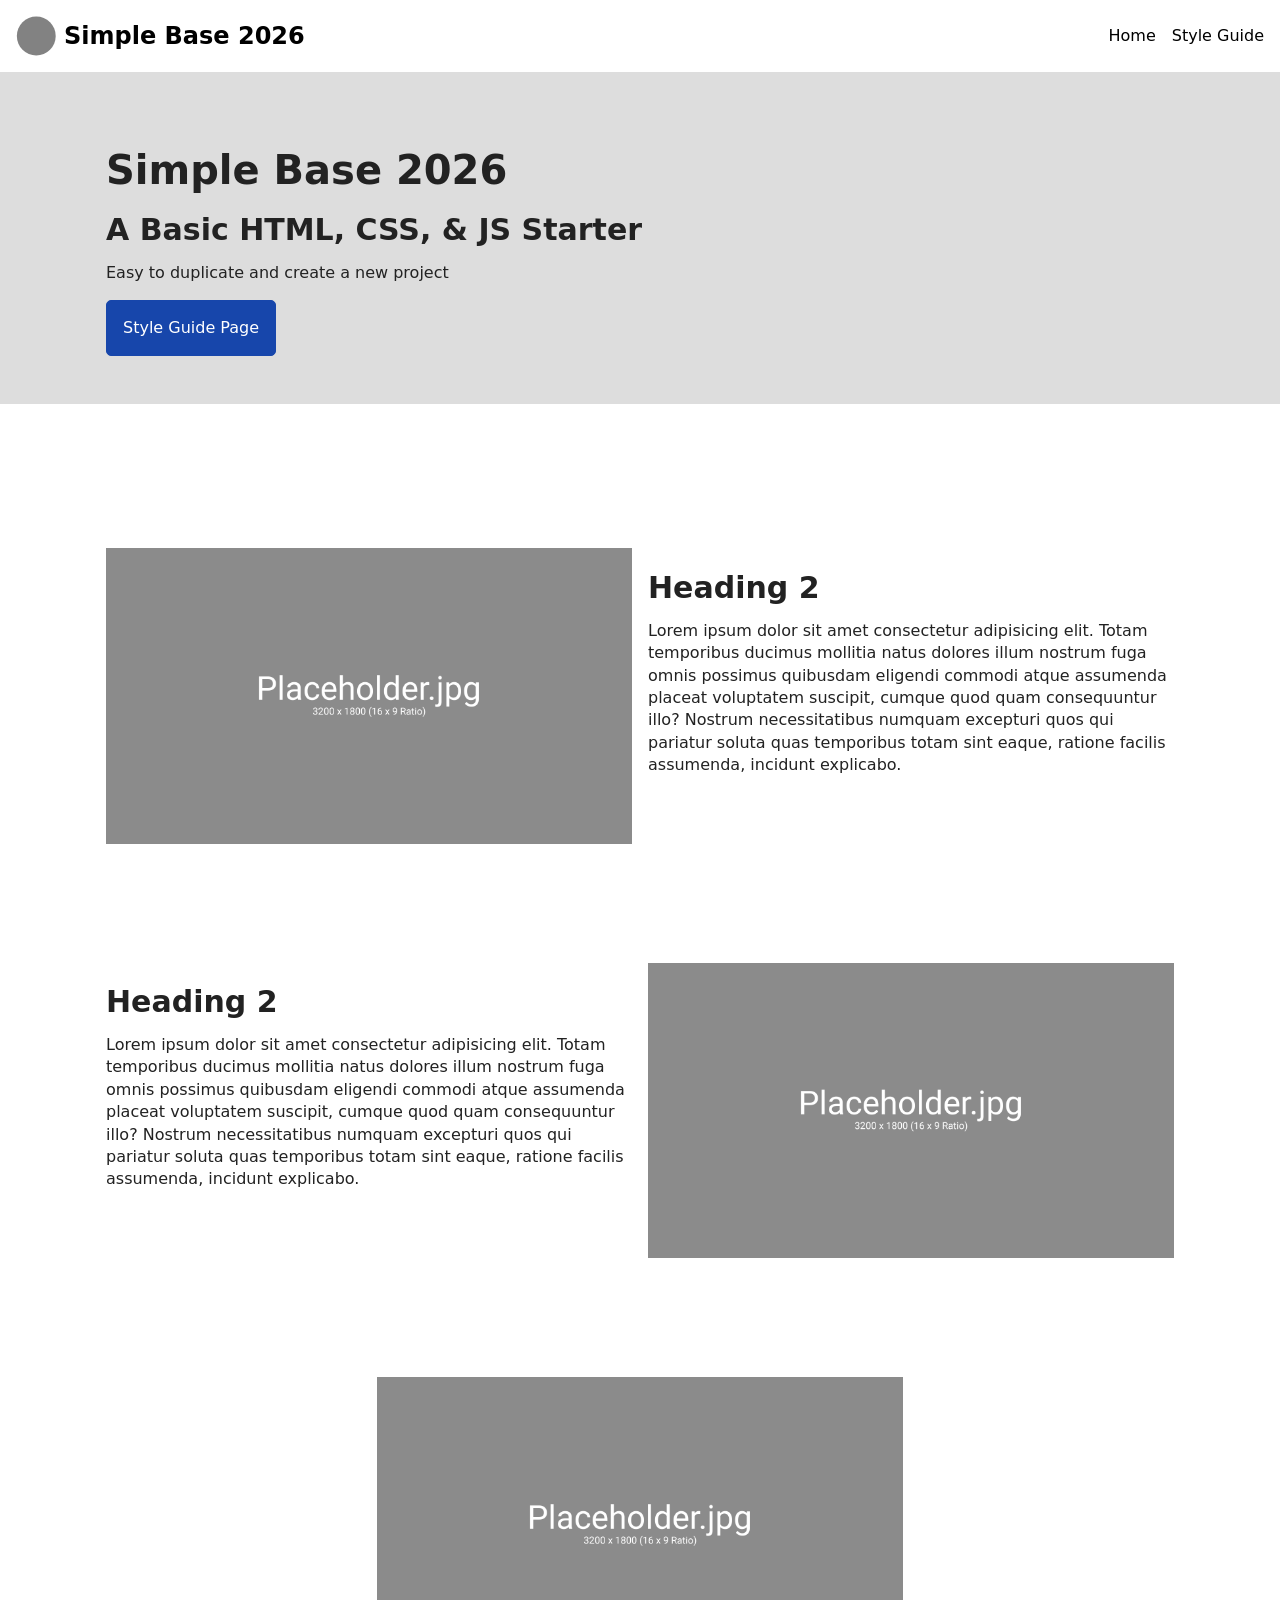
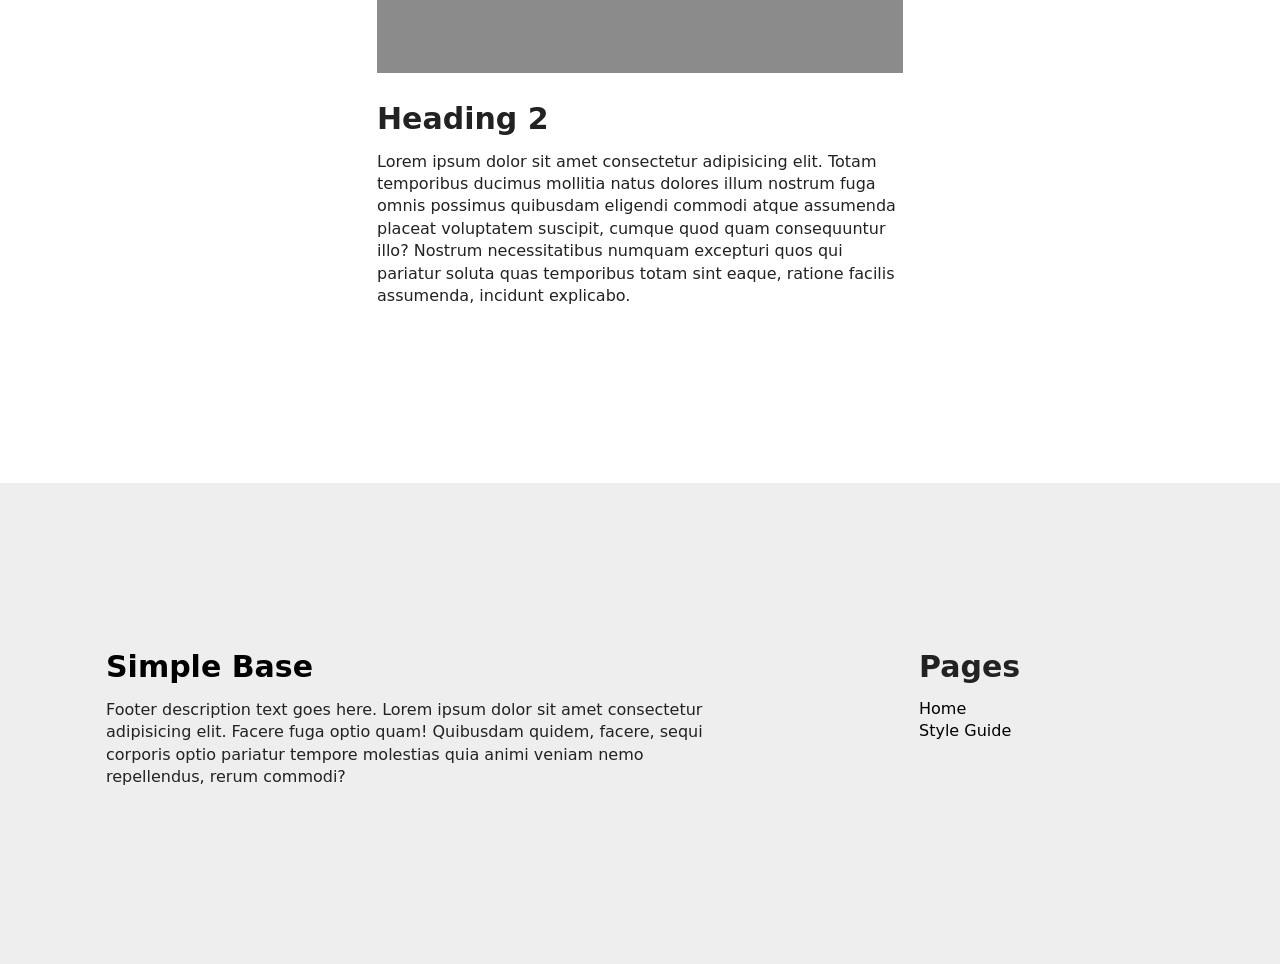
==== index.html @ 4a8087c1 "init" ====
<!DOCTYPE html>
<html lang="en">

<head>
    <meta charset="UTF-8">
    <meta name="viewport" content="width=device-width, initial-scale=1.0">
    <title>Simple Base 2026</title>
    <meta name="description" content="A simple HTML, CSS, and JS starter base.">

    <!-- MAIN CSS FILE -->
    <link rel="stylesheet" href="css/style.css">

</head>

<body>

    <header class="site-header">
        <div class="site-logo">
            <img src="media/logo.svg" alt="Simple Base Logo" width="40" height="40">
            <h1><a href="index.html">Simple Base 2026</a></h1>
        </div>
        <nav class="site-nav mobile-menu" data-navstate="closed">
            <button class="menu-button">
                <svg class="menu-button-navicon rotate-to-x squish-to-x" width="30" height="24">
                    <rect class="top-line" x="0" y="0" height="4" width="30"></rect>
                    <rect class="mid-line" x="0" y="10" height="4" width="30"></rect>
                    <rect class="bot-line" x="0" y="20" height="4" width="30"></rect>
                </svg>
                <span class="menu-button-text">Menu</span>
            </button>
            <ul>
                <li><a href="index.html">Home</a></li>
                <li><a href="styleguide.html">Style Guide</a></li>
            </ul>
        </nav>
    </header>

    <main>
        <section class="hero">
            <div class="container">
                <h1>Simple Base 2026</h1>
                <h2>A Basic HTML, CSS, & JS Starter</h2>
                <p>Easy to duplicate and create a new project</p>
                <a href="styleguide.html" class="button">Style Guide Page</a>
            </div>
        </section>

        <section>
            <div class="container">

                <div class="row">

                    <div class="one-half">
                        <img src="media/placeholder-3200x1800.jpg" alt="Placeholder Image" width="3200" height="1800">
                    </div>

                    <div class="one-half">
                        <h2>Heading 2</h2>
                        <p>Lorem ipsum dolor sit amet consectetur adipisicing elit. Totam temporibus ducimus mollitia
                            natus dolores illum nostrum fuga omnis possimus quibusdam eligendi commodi atque assumenda
                            placeat voluptatem suscipit, cumque quod quam consequuntur illo? Nostrum necessitatibus
                            numquam excepturi quos qui pariatur soluta quas temporibus totam sint eaque, ratione facilis
                            assumenda, incidunt explicabo.</p>
                    </div>

                </div>

                <div class="row reversed">

                    <div class="one-half">
                        <img src="media/placeholder-3200x1800.jpg" alt="Placeholder Image" width="3200" height="1800">
                    </div>

                    <div class="one-half">
                        <h2>Heading 2</h2>
                        <p>Lorem ipsum dolor sit amet consectetur adipisicing elit. Totam temporibus ducimus mollitia
                            natus dolores illum nostrum fuga omnis possimus quibusdam eligendi commodi atque assumenda
                            placeat voluptatem suscipit, cumque quod quam consequuntur illo? Nostrum necessitatibus
                            numquam excepturi quos qui pariatur soluta quas temporibus totam sint eaque, ratione facilis
                            assumenda, incidunt explicabo.</p>
                    </div>

                </div>

                <div class="row">
                    <div class="one-half centered">
                        <img src="media/placeholder-3200x1800.jpg" alt="Placeholder Image" width="3200" height="1800">
                        <h2>Heading 2</h2>
                        <p>Lorem ipsum dolor sit amet consectetur adipisicing elit. Totam temporibus ducimus mollitia
                            natus dolores illum nostrum fuga omnis possimus quibusdam eligendi commodi atque assumenda
                            placeat voluptatem suscipit, cumque quod quam consequuntur illo? Nostrum necessitatibus
                            numquam excepturi quos qui pariatur soluta quas temporibus totam sint eaque, ratione facilis
                            assumenda, incidunt explicabo.</p>
                    </div>
                </div>


            </div>
        </section>





    </main>

    <footer class="site-footer">
        <div class="container">
            <div class="row">
                <div class="col-9">
                    <div class="footer-about">
                        <h2><a href="index.html">Simple Base</a></h2>
                        <p>Footer description text goes here. Lorem ipsum dolor sit amet consectetur adipisicing elit.
                            Facere
                            fuga
                            optio quam! Quibusdam quidem, facere, sequi corporis optio pariatur
                            tempore
                            molestias quia animi veniam nemo repellendus, rerum commodi?</p>
                    </div>
                </div>
                <div class="col-3">
                    <h2>Pages</h2>
                    <nav class="footer-nav">
                        <ul>
                            <li><a href="index.html">Home</a></li>
                            <li><a href="styleguide.html">Style Guide</a></li>
                        </ul>
                    </nav>
                </div>
            </div>


        </div>
    </footer>

    <!-- MAIN JS FILE -->
    <script src="js/script.js"></script>

</body>

</html>
---- css/style.css ----
/* TABLE OF CONTENTS / CSS PARTIALS */

/* -----------------------------------------------*/
/* ------------- GLOBALS -------------------------*/
/* -----------------------------------------------*/

@import url('partials/global-variables.css');
/* ---- SET MAIN COLORS, FONTS, SIZING UNITS */

@import url('partials/global-resets.css');
/* ---- BODY MARGIN, BOX-SIZING, & SMOOTH SCROLLING */

@import url('partials/global-colors.css');
/* ---- SET MAIN TEXT COLOR, BODY BG COLOR, LINK COLORS */

@import url('partials/global-typography.css');
/* ---- SET MAIN BODY FONT, HEADING FONTS, SIZES, LINE HEIGHTS, etc */

@import url('partials/global-media.css');
/* ---- RESPONSIVE IMAGES, SVG's, and VIDEO */

@import url('partials/global-helpers.css');
/* ---- HIDE-VISUALLY, CENTER TEXT, ETC */


/* -----------------------------------------------*/
/* ------------- LAYOUT --------------------------*/
/* -----------------------------------------------*/

@import url('partials/global-containers.css');
@import url('partials/global-grid.css');

/* -----------------------------------------------*/
/* ------------- STRUCTURE -----------------------*/
/* -----------------------------------------------*/

@import url('partials/global-structure.css');

/* -----------------------------------------------*/
/* ------------- COMPONENTS ----------------------*/
/* -----------------------------------------------*/

@import url('partials/ui-buttons.css');
@import url('partials/ui-cards.css');

/* -----------------------------------------------*/
/* ------------- ANIMATIONS ----------------------*/
/* -----------------------------------------------*/

/* @import url('partials/animations.css'); */

/* -----------------------------------------------*/
/* ------------- CUSTOM STYLES -------------------*/
/* -----------------------------------------------*/
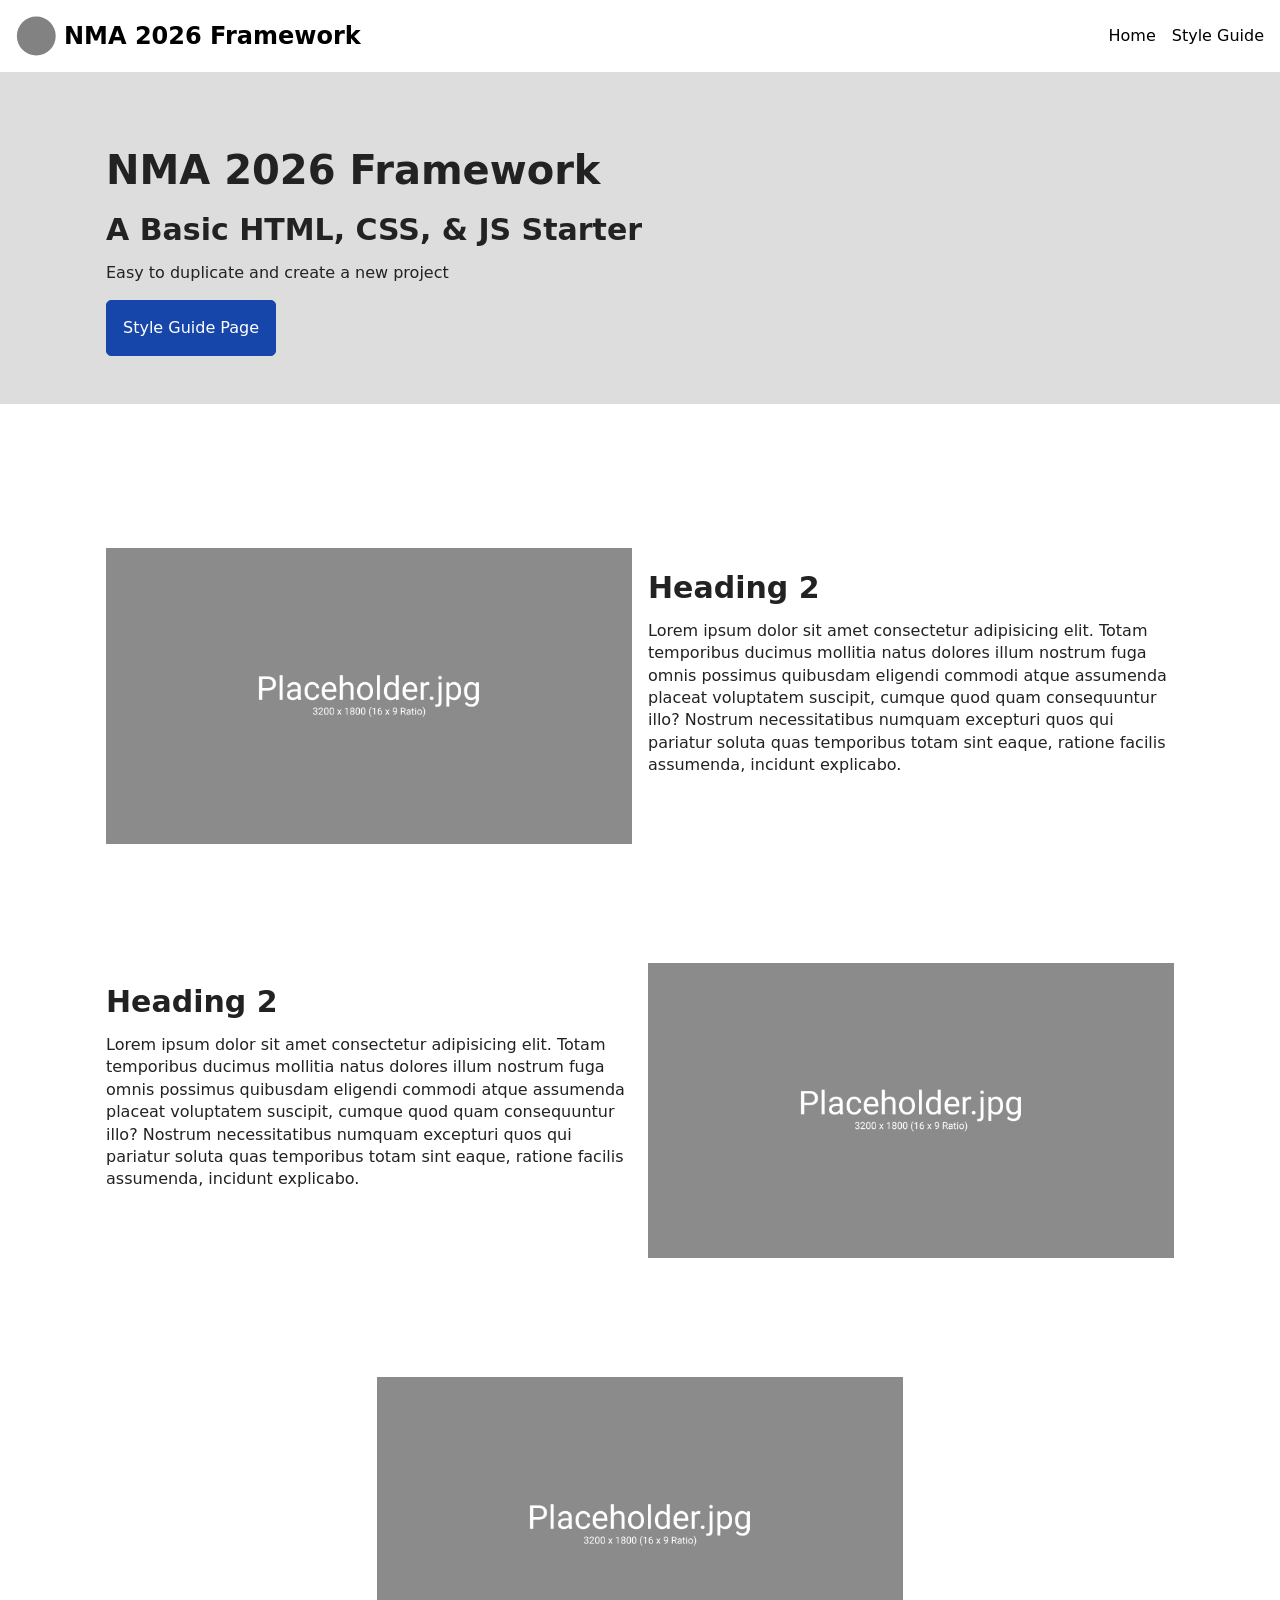
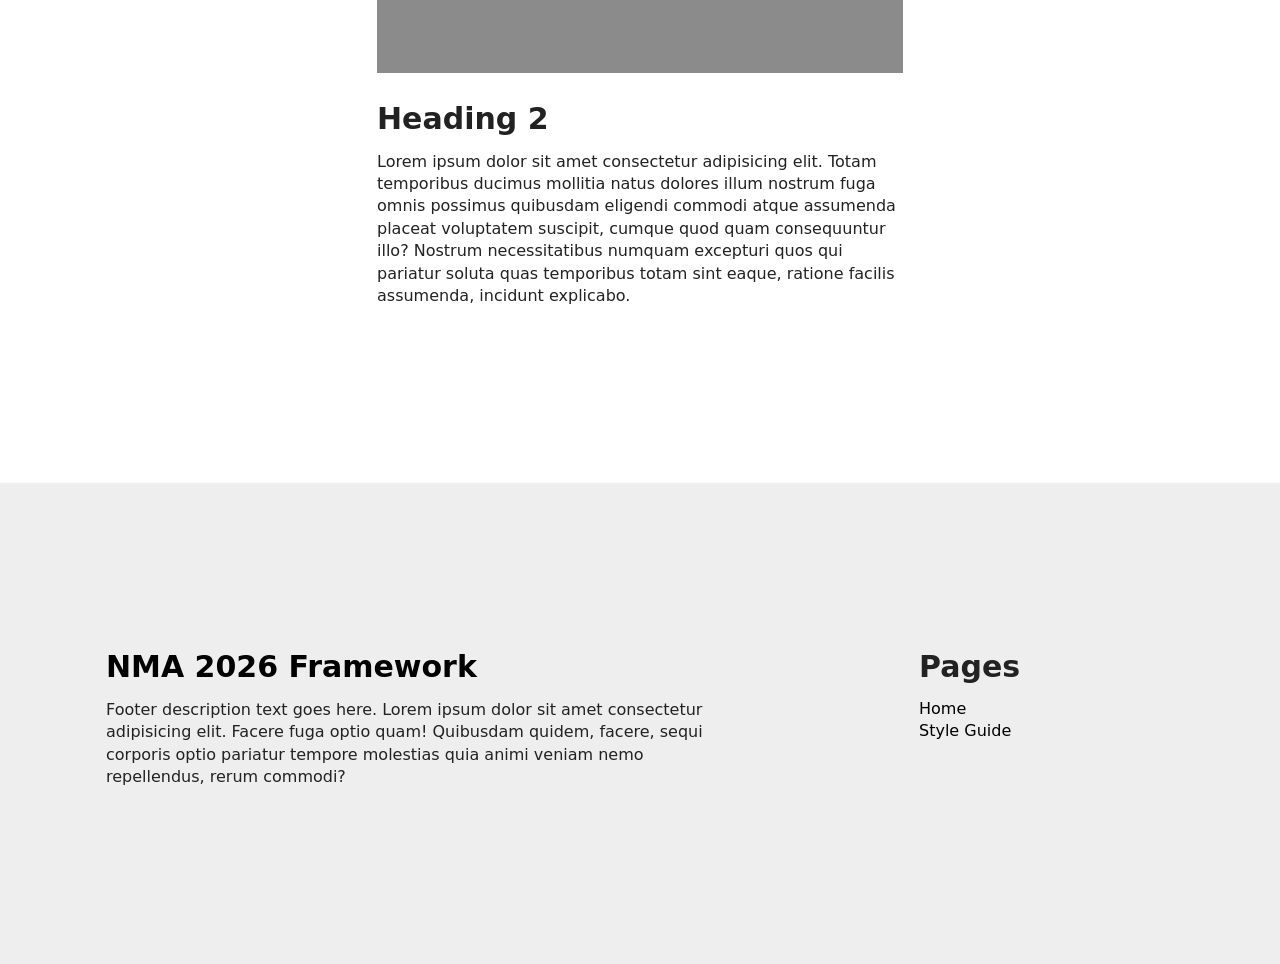
==== commit 41464367: "Update titles and logos to reflect NMA 2026 Framework branding" ====
--- a/index.html
+++ b/index.html
@@ -4,7 +4,7 @@
 <head>
     <meta charset="UTF-8">
     <meta name="viewport" content="width=device-width, initial-scale=1.0">
-    <title>Simple Base 2026</title>
+    <title>NMA 2026 Framework</title>
     <meta name="description" content="A simple HTML, CSS, and JS starter base.">
 
     <!-- MAIN CSS FILE -->
@@ -16,8 +16,8 @@
 
     <header class="site-header">
         <div class="site-logo">
-            <img src="media/logo.svg" alt="Simple Base Logo" width="40" height="40">
-            <h1><a href="index.html">Simple Base 2026</a></h1>
+            <img src="media/logo.svg" alt="NMA 2026 Framework Logo" width="40" height="40">
+            <h1><a href="index.html">NMA 2026 Framework</a></h1>
         </div>
         <nav class="site-nav mobile-menu" data-navstate="closed">
             <button class="menu-button">
@@ -38,7 +38,7 @@
     <main>
         <section class="hero">
             <div class="container">
-                <h1>Simple Base 2026</h1>
+                <h1>NMA 2026 Framework</h1>
                 <h2>A Basic HTML, CSS, & JS Starter</h2>
                 <p>Easy to duplicate and create a new project</p>
                 <a href="styleguide.html" class="button">Style Guide Page</a>
@@ -109,7 +109,7 @@
             <div class="row">
                 <div class="col-9">
                     <div class="footer-about">
-                        <h2><a href="index.html">Simple Base</a></h2>
+                        <h2><a href="index.html">NMA 2026 Framework</a></h2>
                         <p>Footer description text goes here. Lorem ipsum dolor sit amet consectetur adipisicing elit.
                             Facere
                             fuga
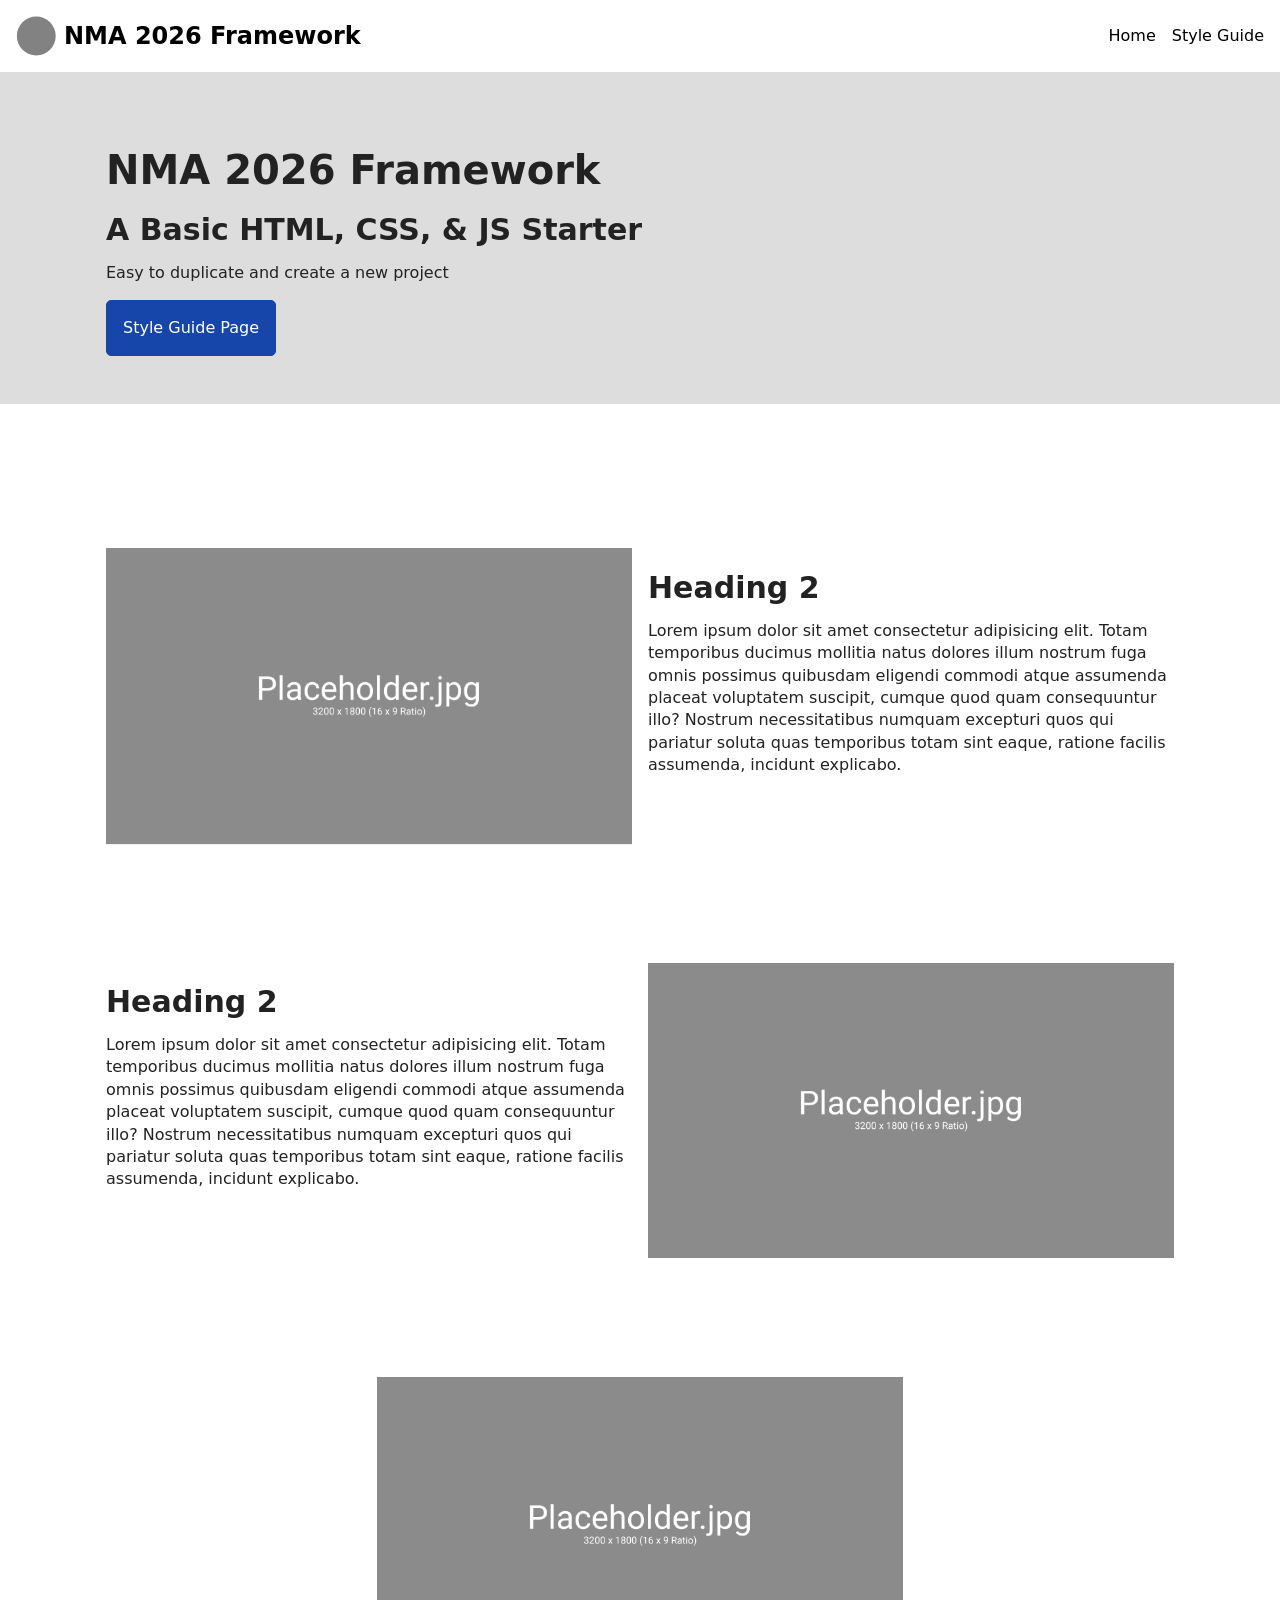
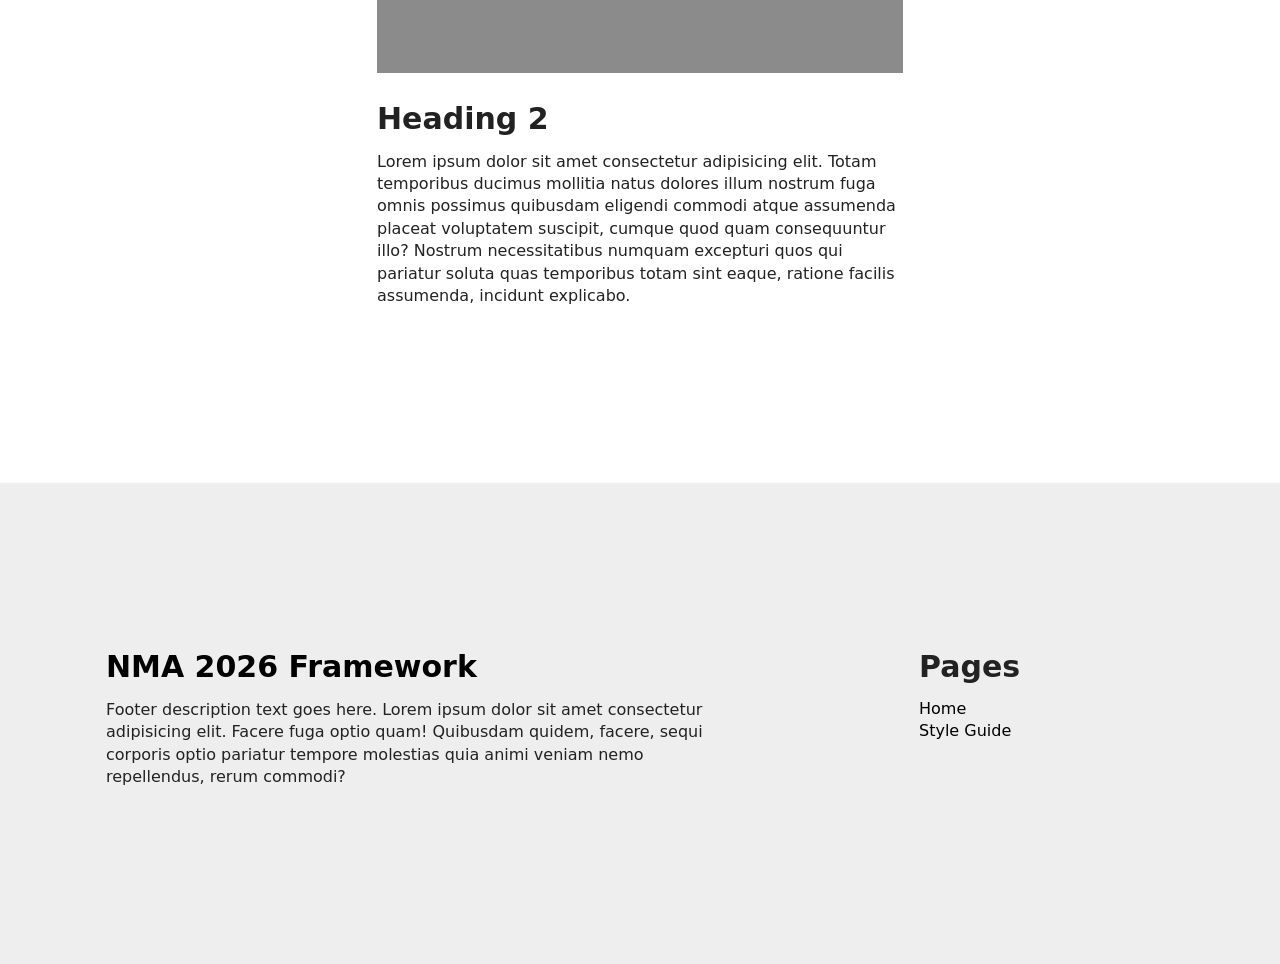
==== commit 03a4e4f1: "added animation" ====
--- a/index.html
+++ b/index.html
@@ -14,8 +14,8 @@
 
 <body>
 
-    <header class="site-header">
-        <div class="site-logo">
+    <header class="site-header animate-on-scroll">
+        <div class="site-logo fade-in-from-top">
             <img src="media/logo.svg" alt="NMA 2026 Framework Logo" width="40" height="40">
             <h1><a href="index.html">NMA 2026 Framework</a></h1>
         </div>
@@ -29,32 +29,35 @@
                 <span class="menu-button-text">Menu</span>
             </button>
             <ul>
-                <li><a href="index.html">Home</a></li>
-                <li><a href="styleguide.html">Style Guide</a></li>
+                <li class="fade-in-from-top" style="--animation-delay: 0.2s;"><a href="index.html">Home</a></li>
+                <li class="fade-in-from-top" style="--animation-delay: 0.3s;"><a href="styleguide.html">Style Guide</a>
+                </li>
             </ul>
         </nav>
     </header>
 
     <main>
         <section class="hero">
-            <div class="container">
-                <h1>NMA 2026 Framework</h1>
-                <h2>A Basic HTML, CSS, & JS Starter</h2>
-                <p>Easy to duplicate and create a new project</p>
-                <a href="styleguide.html" class="button">Style Guide Page</a>
+            <div class="container animate-on-scroll">
+                <h1 class="fade-in-from-left" style="--animation-delay: 0.5s;">NMA 2026 Framework</h1>
+                <h2 class="fade-in-from-left" style="--animation-delay: 0.6s;">A Basic HTML, CSS, & JS Starter</h2>
+                <p class="fade-in-from-left" style="--animation-delay: 0.7s;">Easy to duplicate and create a new project
+                </p>
+                <a href="styleguide.html" class="button fade-in-from-left" style="--animation-delay: 0.8s;">Style
+                    Guide Page</a>
             </div>
         </section>
 
-        <section>
+        <section class="animate-on-scroll">
             <div class="container">
 
                 <div class="row">
 
-                    <div class="one-half">
+                    <div class="one-half fade-in-from-left">
                         <img src="media/placeholder-3200x1800.jpg" alt="Placeholder Image" width="3200" height="1800">
                     </div>
 
-                    <div class="one-half">
+                    <div class="one-half fade-in-from-top">
                         <h2>Heading 2</h2>
                         <p>Lorem ipsum dolor sit amet consectetur adipisicing elit. Totam temporibus ducimus mollitia
                             natus dolores illum nostrum fuga omnis possimus quibusdam eligendi commodi atque assumenda
--- a/css/style.css
+++ b/css/style.css
@@ -47,7 +47,7 @@
 /* ------------- ANIMATIONS ----------------------*/
 /* -----------------------------------------------*/
 
-/* @import url('partials/animations.css'); */
+@import url('partials/ui-animations.css');
 
 /* -----------------------------------------------*/
 /* ------------- CUSTOM STYLES -------------------*/
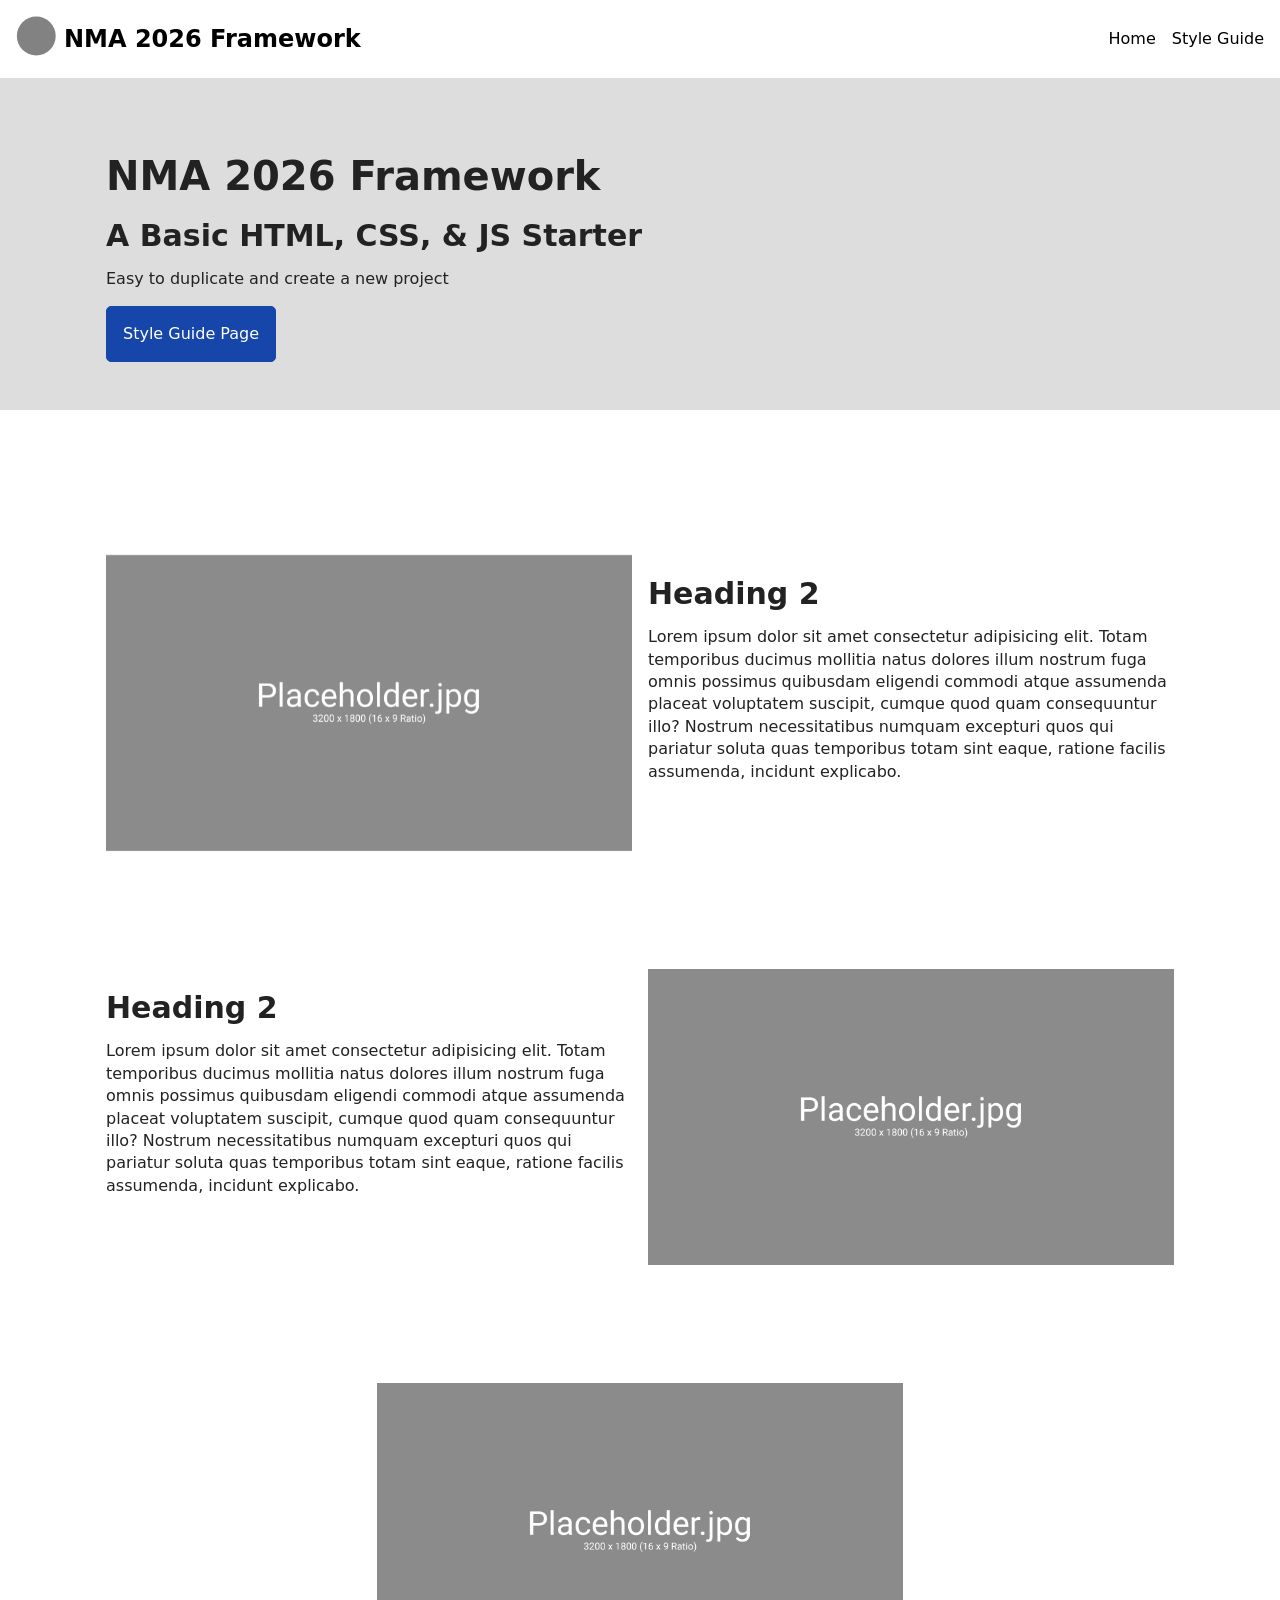
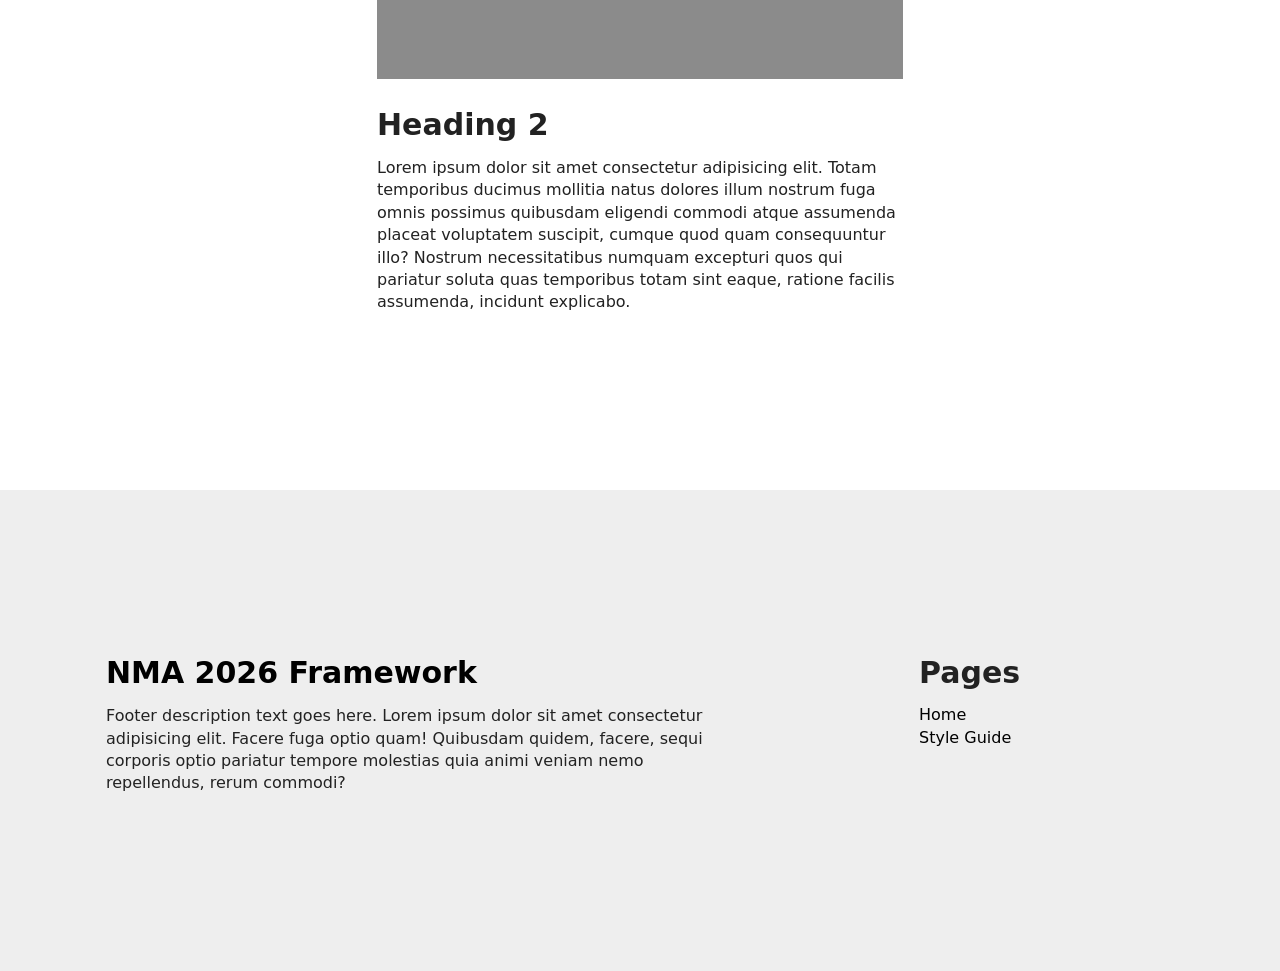
==== commit 67b07a3e: "sped up splash screen" ====
--- a/index.html
+++ b/index.html
@@ -12,29 +12,15 @@
 
 </head>
 
-<body>
+<body class="page-home">
 
-    <header class="site-header animate-on-scroll">
-        <div class="site-logo fade-in-from-top">
-            <img src="media/logo.svg" alt="NMA 2026 Framework Logo" width="40" height="40">
-            <h1><a href="index.html">NMA 2026 Framework</a></h1>
+    <div class="splash-screen">
+        <div class="splash-logo">
+            <img src="media/logo.svg" alt="Logo" width="50" height="50">
         </div>
-        <nav class="site-nav mobile-menu" data-navstate="closed">
-            <button class="menu-button">
-                <svg class="menu-button-navicon rotate-to-x squish-to-x" width="30" height="24">
-                    <rect class="top-line" x="0" y="0" height="4" width="30"></rect>
-                    <rect class="mid-line" x="0" y="10" height="4" width="30"></rect>
-                    <rect class="bot-line" x="0" y="20" height="4" width="30"></rect>
-                </svg>
-                <span class="menu-button-text">Menu</span>
-            </button>
-            <ul>
-                <li class="fade-in-from-top" style="--animation-delay: 0.2s;"><a href="index.html">Home</a></li>
-                <li class="fade-in-from-top" style="--animation-delay: 0.3s;"><a href="styleguide.html">Style Guide</a>
-                </li>
-            </ul>
-        </nav>
-    </header>
+    </div>
+
+    <site-header></site-header>
 
     <main>
         <section class="hero">
@@ -137,7 +123,7 @@
     </footer>
 
     <!-- MAIN JS FILE -->
-    <script src="js/script.js"></script>
+    <script src="js/script.js" type="module"></script>
 
 </body>
 
--- a/css/style.css
+++ b/css/style.css
@@ -51,4 +51,7 @@
 
 /* -----------------------------------------------*/
 /* ------------- CUSTOM STYLES -------------------*/
-/* -----------------------------------------------*/+/* -----------------------------------------------*/
+
+
+
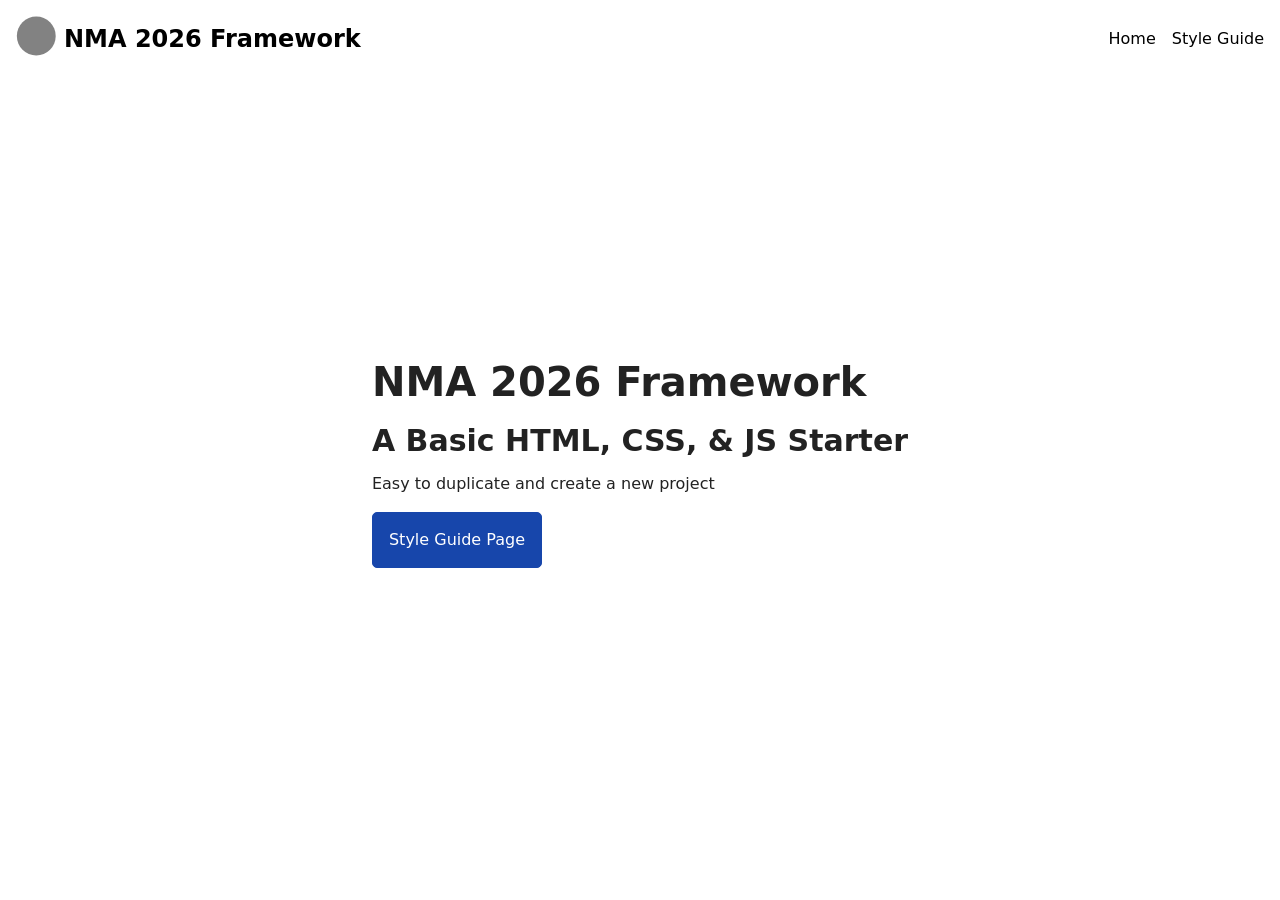
==== commit 73d8bf1b: "added on scroll wipe animated sections" ====
--- a/index.html
+++ b/index.html
@@ -20,107 +20,109 @@
         </div>
     </div>
 
-    <site-header></site-header>
+    <div class="on-scroll-snap-sections">
 
-    <main>
-        <section class="hero">
-            <div class="container animate-on-scroll">
-                <h1 class="fade-in-from-left" style="--animation-delay: 0.5s;">NMA 2026 Framework</h1>
-                <h2 class="fade-in-from-left" style="--animation-delay: 0.6s;">A Basic HTML, CSS, & JS Starter</h2>
-                <p class="fade-in-from-left" style="--animation-delay: 0.7s;">Easy to duplicate and create a new project
-                </p>
-                <a href="styleguide.html" class="button fade-in-from-left" style="--animation-delay: 0.8s;">Style
-                    Guide Page</a>
-            </div>
-        </section>
+        <main>
+            <section class="hero onscroll-wipe animate-on-scroll">
 
-        <section class="animate-on-scroll">
-            <div class="container">
+                <site-header></site-header>
 
-                <div class="row">
-
-                    <div class="one-half fade-in-from-left">
-                        <img src="media/placeholder-3200x1800.jpg" alt="Placeholder Image" width="3200" height="1800">
-                    </div>
-
-                    <div class="one-half fade-in-from-top">
-                        <h2>Heading 2</h2>
-                        <p>Lorem ipsum dolor sit amet consectetur adipisicing elit. Totam temporibus ducimus mollitia
-                            natus dolores illum nostrum fuga omnis possimus quibusdam eligendi commodi atque assumenda
-                            placeat voluptatem suscipit, cumque quod quam consequuntur illo? Nostrum necessitatibus
-                            numquam excepturi quos qui pariatur soluta quas temporibus totam sint eaque, ratione facilis
-                            assumenda, incidunt explicabo.</p>
-                    </div>
-
-                </div>
-
-                <div class="row reversed">
-
-                    <div class="one-half">
-                        <img src="media/placeholder-3200x1800.jpg" alt="Placeholder Image" width="3200" height="1800">
-                    </div>
-
-                    <div class="one-half">
-                        <h2>Heading 2</h2>
-                        <p>Lorem ipsum dolor sit amet consectetur adipisicing elit. Totam temporibus ducimus mollitia
-                            natus dolores illum nostrum fuga omnis possimus quibusdam eligendi commodi atque assumenda
-                            placeat voluptatem suscipit, cumque quod quam consequuntur illo? Nostrum necessitatibus
-                            numquam excepturi quos qui pariatur soluta quas temporibus totam sint eaque, ratione facilis
-                            assumenda, incidunt explicabo.</p>
-                    </div>
-
-                </div>
-
-                <div class="row">
-                    <div class="one-half centered">
-                        <img src="media/placeholder-3200x1800.jpg" alt="Placeholder Image" width="3200" height="1800">
-                        <h2>Heading 2</h2>
-                        <p>Lorem ipsum dolor sit amet consectetur adipisicing elit. Totam temporibus ducimus mollitia
-                            natus dolores illum nostrum fuga omnis possimus quibusdam eligendi commodi atque assumenda
-                            placeat voluptatem suscipit, cumque quod quam consequuntur illo? Nostrum necessitatibus
-                            numquam excepturi quos qui pariatur soluta quas temporibus totam sint eaque, ratione facilis
-                            assumenda, incidunt explicabo.</p>
+                <div class="nma-sectionwrapper">
+                    <div class="container">
+                        <h1>NMA 2026 Framework</h1>
+                        <h2>A Basic HTML, CSS, & JS Starter</h2>
+                        <p>Easy to duplicate and create a new project
+                        </p>
+                        <a href="styleguide.html" class="button">Style
+                            Guide Page</a>
                     </div>
                 </div>
+            </section>
 
+            <section class="onscroll-wipe animate-on-scroll">
+                <div class="nma-sectionwrapper">
+                    <div class="container">
+                        <div class="row">
+                            <div class="one-half fade-in-from-left">
+                                <img src="media/placeholder-3200x1800.jpg" alt="Placeholder Image" width="3200"
+                                    height="1800">
+                            </div>
+                            <div class="one-half fade-in-from-top">
+                                <h2>Heading 2</h2>
+                                <p>Lorem ipsum dolor sit amet consectetur adipisicing elit. Totam temporibus ducimus
+                                    mollitia
+                                    natus dolores illum nostrum fuga omnis possimus quibusdam eligendi commodi atque
+                                    assumenda
+                                    placeat voluptatem suscipit, cumque quod quam consequuntur illo? Nostrum
+                                    necessitatibus
+                                    numquam excepturi quos qui pariatur soluta quas temporibus totam sint eaque, ratione
+                                    facilis
+                                    assumenda, incidunt explicabo.</p>
+                            </div>
+                        </div>
+                    </div>
+                </div>
+            </section>
 
-            </div>
-        </section>
+            <section class="onscroll-wipe animate-on-scroll">
+
+                <div class="nma-sectionwrapper">
+                    <div class="container">
+                        <div class="row reversed">
+                            <div class="one-half">
+                                <img src="media/placeholder-3200x1800.jpg" alt="Placeholder Image" width="3200"
+                                    height="1800">
+                            </div>
+                            <div class="one-half">
+                                <h2>Heading 2</h2>
+                                <p>Lorem ipsum dolor sit amet consectetur adipisicing elit. Totam temporibus ducimus
+                                    mollitia
+                                    natus dolores illum nostrum fuga omnis possimus quibusdam eligendi commodi atque
+                                    assumenda
+                                    placeat voluptatem suscipit, cumque quod quam consequuntur illo? Nostrum
+                                    necessitatibus
+                                    numquam excepturi quos qui pariatur soluta quas temporibus totam sint eaque, ratione
+                                    facilis
+                                    assumenda, incidunt explicabo.</p>
+                            </div>
+                        </div>
+                    </div>
+                </div>
+            </section>
+
+            <section class="onscroll-wipe animate-on-scroll">
+
+                <div class="nma-sectionwrapper">
+                    <div class="container">
+                        <div class="row">
+                            <div class="one-half centered">
+                                <img src="media/placeholder-3200x1800.jpg" alt="Placeholder Image" width="3200"
+                                    height="1800">
+                                <h2>Heading 2</h2>
+                                <p>Lorem ipsum dolor sit amet consectetur adipisicing elit. Totam temporibus ducimus
+                                    mollitia
+                                    natus dolores illum nostrum fuga omnis possimus quibusdam eligendi commodi atque
+                                    assumenda
+                                    placeat voluptatem suscipit, cumque quod quam consequuntur illo? Nostrum
+                                    necessitatibus
+                                    numquam excepturi quos qui pariatur soluta quas temporibus totam sint eaque, ratione
+                                    facilis
+                                    assumenda, incidunt explicabo.</p>
+                            </div>
+                        </div>
+                    </div>
+                </div>
+            </section>
 
 
 
 
 
-    </main>
+        </main>
 
-    <footer class="site-footer">
-        <div class="container">
-            <div class="row">
-                <div class="col-9">
-                    <div class="footer-about">
-                        <h2><a href="index.html">NMA 2026 Framework</a></h2>
-                        <p>Footer description text goes here. Lorem ipsum dolor sit amet consectetur adipisicing elit.
-                            Facere
-                            fuga
-                            optio quam! Quibusdam quidem, facere, sequi corporis optio pariatur
-                            tempore
-                            molestias quia animi veniam nemo repellendus, rerum commodi?</p>
-                    </div>
-                </div>
-                <div class="col-3">
-                    <h2>Pages</h2>
-                    <nav class="footer-nav">
-                        <ul>
-                            <li><a href="index.html">Home</a></li>
-                            <li><a href="styleguide.html">Style Guide</a></li>
-                        </ul>
-                    </nav>
-                </div>
-            </div>
+        <site-footer></site-footer>
 
-
-        </div>
-    </footer>
+    </div>
 
     <!-- MAIN JS FILE -->
     <script src="js/script.js" type="module"></script>
